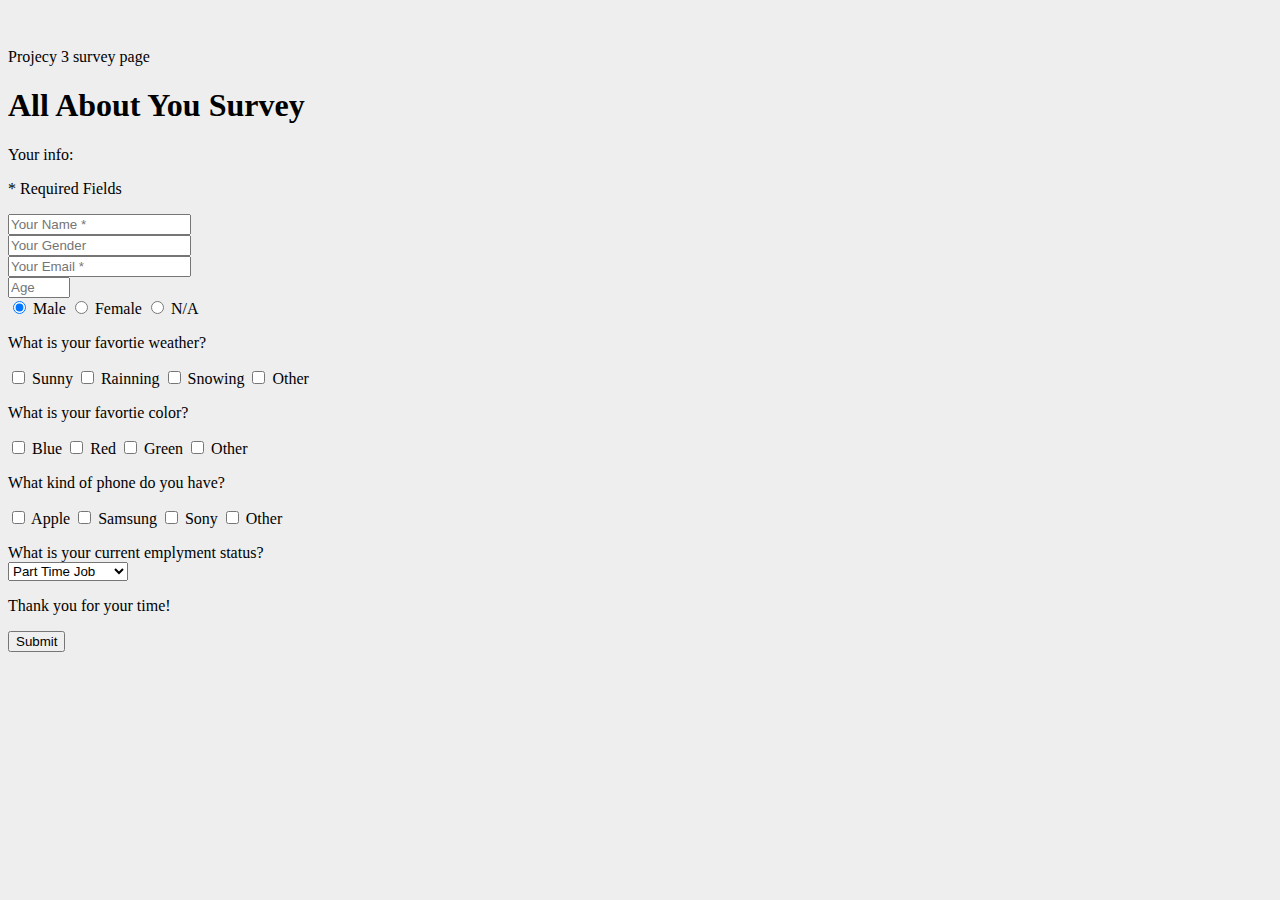
==== index.html @ e9781296 "2nd commit" ====
<!doctype html>
<html lang="en">
<head>
    
    <title>Survey</title>
    <discription>Projecy 3 survey page</discription>
     <link href="survey.css" rel="stylesheet" type="text/css">
</head>

<body>
    <h1>All About You Survey</h1>
<p>Your info:</p>
<p>* Required Fields</p>
<div><input class="form-signin" type="text" required placeholder="Your Name *"></div>



<div><input class="form-signin" type="text" placeholder="Your Gender"></div>

<div><input class="form-signin" type="text" required placeholder="Your Email *"></div>

<div><input class="form-signin" type="number" min="1" max="100" placeholder="Age"></div>

<label><input type="radio" name="Gender" checked> Male</label>
  <label><input type="radio" name="Gender"> Female</label>
   <label><input type="radio" name="Gender"> N/A</label>
   
<p>What is your favortie weather?</p>

<label><input type="checkbox" name="weather"> Sunny</label>
  <label><input type="checkbox" name="weather"> Rainning</label>
  <label><input type="checkbox" name="weather"> Snowing</label>
  <label><input type="checkbox" name="weather"> Other </label>
  
 <p> What is your favortie color?</p>

<label><input type="checkbox" name="weather"> Blue</label>
  <label><input type="checkbox" name="weather"> Red</label>
  <label><input type="checkbox" name="weather"> Green</label>
  <label><input type="checkbox" name="weather"> Other </label>
  
 <p>What kind of phone do you have?</p>
 
 <label><input type="checkbox" name="weather"> Apple</label>
  <label><input type="checkbox" name="weather"> Samsung</label>
  <label><input type="checkbox" name="weather"> Sony </label>
   <label><input type="checkbox" name="weather"> Other </label>
 
 <p></p> 

<div class="rowTab">
      <div class="labels">
        <label for="currentPos">What is your current emplyment status?</label>
      </div>
      <div class="rightTab">
        <select id="dropdown" name="currentPos" class="dropdown">
      <option disabled value>Select an option</option>
      <option  value="student">Part Time Job</option>
      <option value="job">Full Time Job</option>
      <option value="preferNo">Prefer not to say</option>
      <option value="other">Other</option>
    </select>
      </div>
      
      <div><p> Thank you for your time!</p></div>
<div><button id="submit" type="submit">Submit</button>
---- survey.css ----
body {
  padding-top: 40px;
  padding-bottom: 40px;
  background-color: #eee;
}

.form-signin {
  max-width: 500px;
  padding: 1px;
  margin: 0 auto;
}
.form-signin .form-signin-heading,
.form-signin .checkbox {
  margin-bottom: 10px;
}
.form-signin .checkbox {
  font-weight: normal;
}
.form-signin .form-control {
  position: relative;
  height: auto;
  -webkit-box-sizing: border-box;
     -moz-box-sizing: border-box;
          box-sizing: border-box;
  padding: 10px;
  font-size: 16px;
}
.form-signin .form-control:focus {
  z-index: 2;
}
.form-signin input[type="email"] {
  margin-bottom: -1px;
  border-bottom-right-radius: 0;
  border-bottom-left-radius: 0;
}
.form-signin input[type="password"] {
  margin-bottom: 10px;
  border-top-left-radius: 0;
  border-top-right-radius: 0;
}
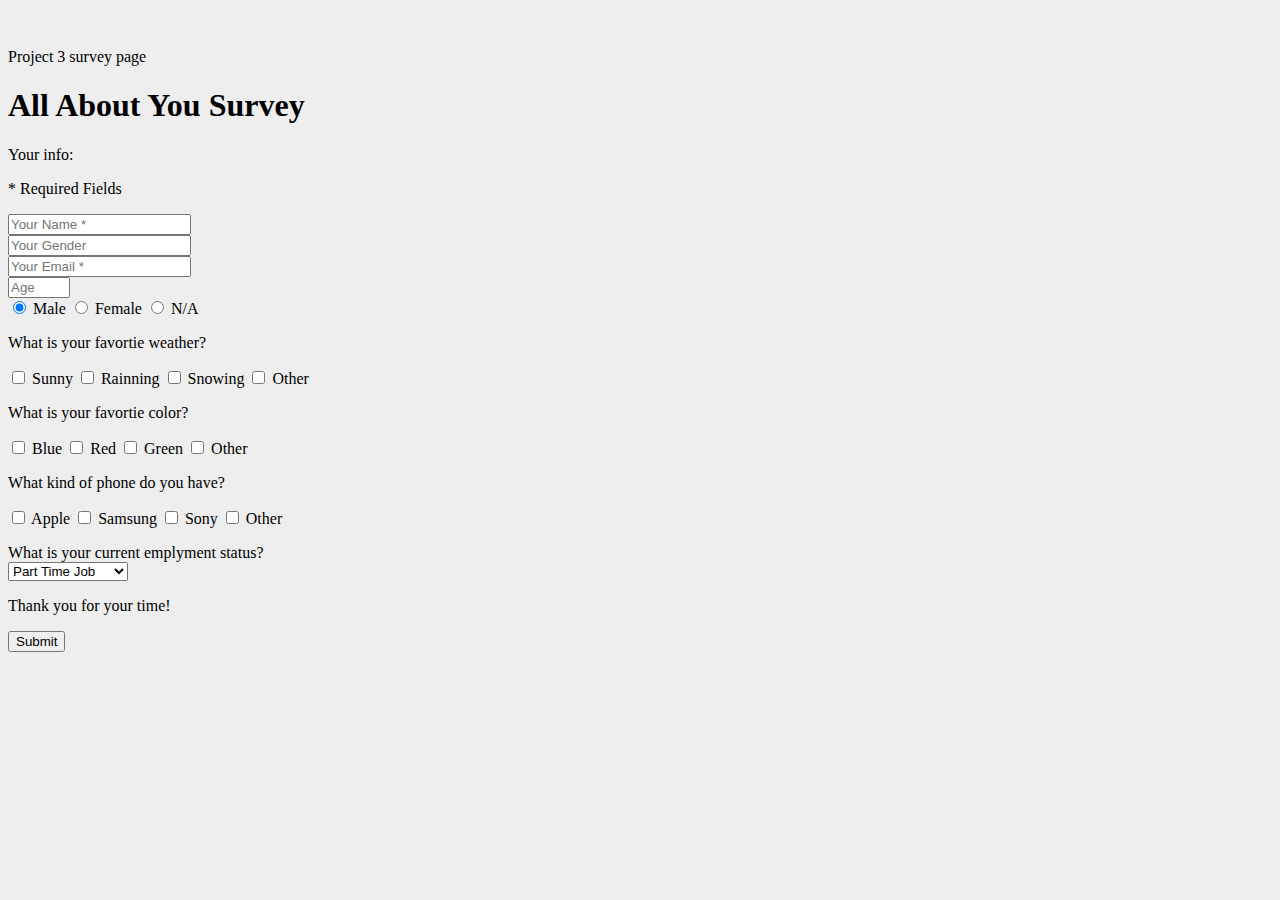
==== commit 352dc011: "3rd commit" ====
--- a/index.html
+++ b/index.html
@@ -3,7 +3,7 @@
 <head>
     
     <title>Survey</title>
-    <discription>Projecy 3 survey page</discription>
+    <discription>Project 3 survey page</discription>
      <link href="survey.css" rel="stylesheet" type="text/css">
 </head>
 
